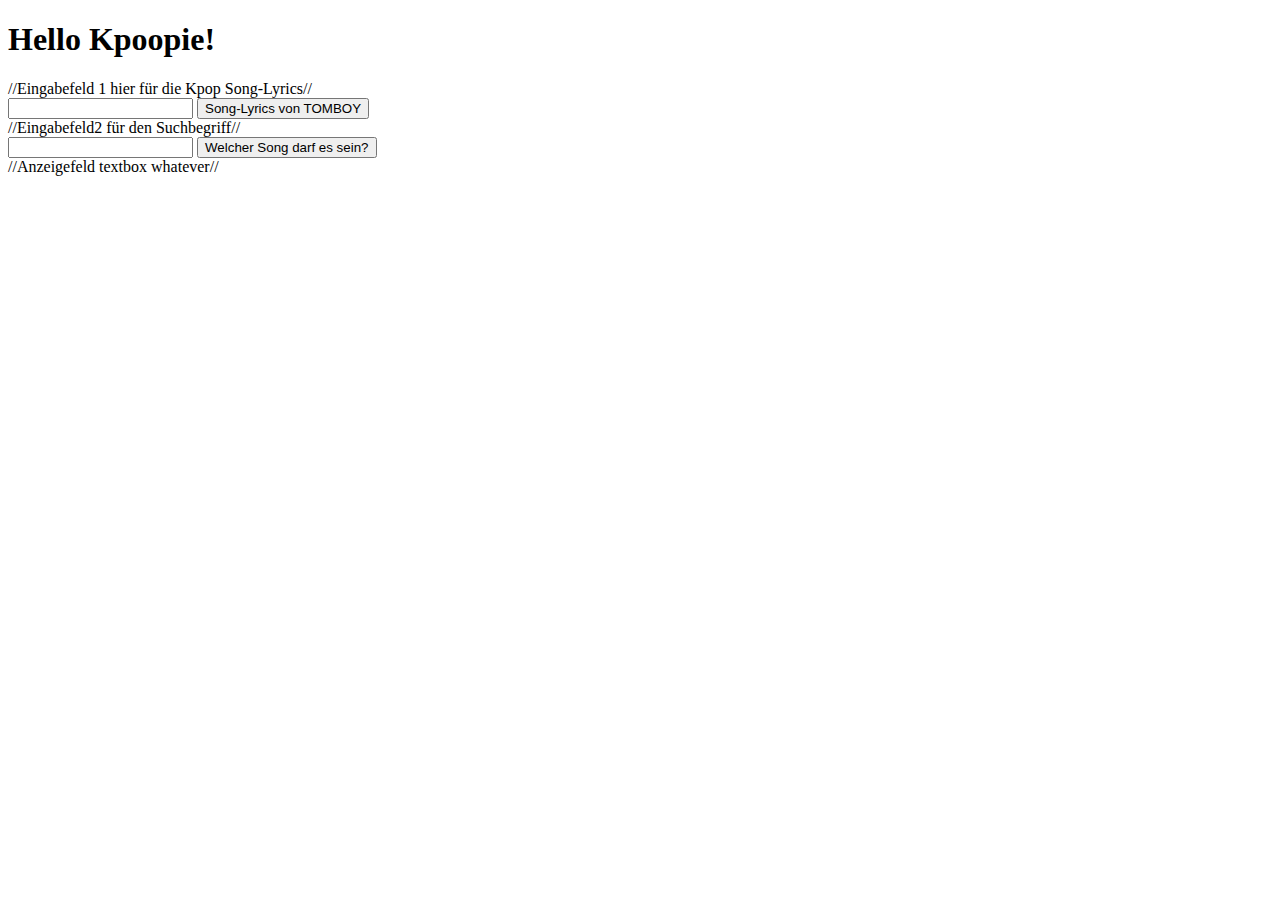
==== index.html @ fca16796 "function sinnvoller umbenannt" ====
<!DOCTYPE html>
<html>
<head>
    <link rel="stylesheet" href="styleKpop.css">
    <meta charset="UTF-8" />
    <title>Count Me Kpop</title>
    <meta name="viewport" content="width=device-width, initial-scale=1.0">
</head>
<body>
    <h1> Hello Kpoopie!</h1>

    //Eingabefeld 1 hier für die Kpop Song-Lyrics//

    <div id="Song-Lyrics">
        <input type="text" id="enter">
        <button id="zeigdielyrics" onclick="readAndSave()">Song-Lyrics von TOMBOY</button>
    </div>

    //Eingabefeld2 für den Suchbegriff//

    <div id="Suchbegriff">
        <input type="text" id="schreibMal">
        <button id="gibDenSuchbegriff" onclick="zeigeAn()">Welcher Song darf es sein?</button>
    </div>

    //Anzeigefeld textbox whatever//

    <div id="showMe">
        
    </div>

</body>
</html>
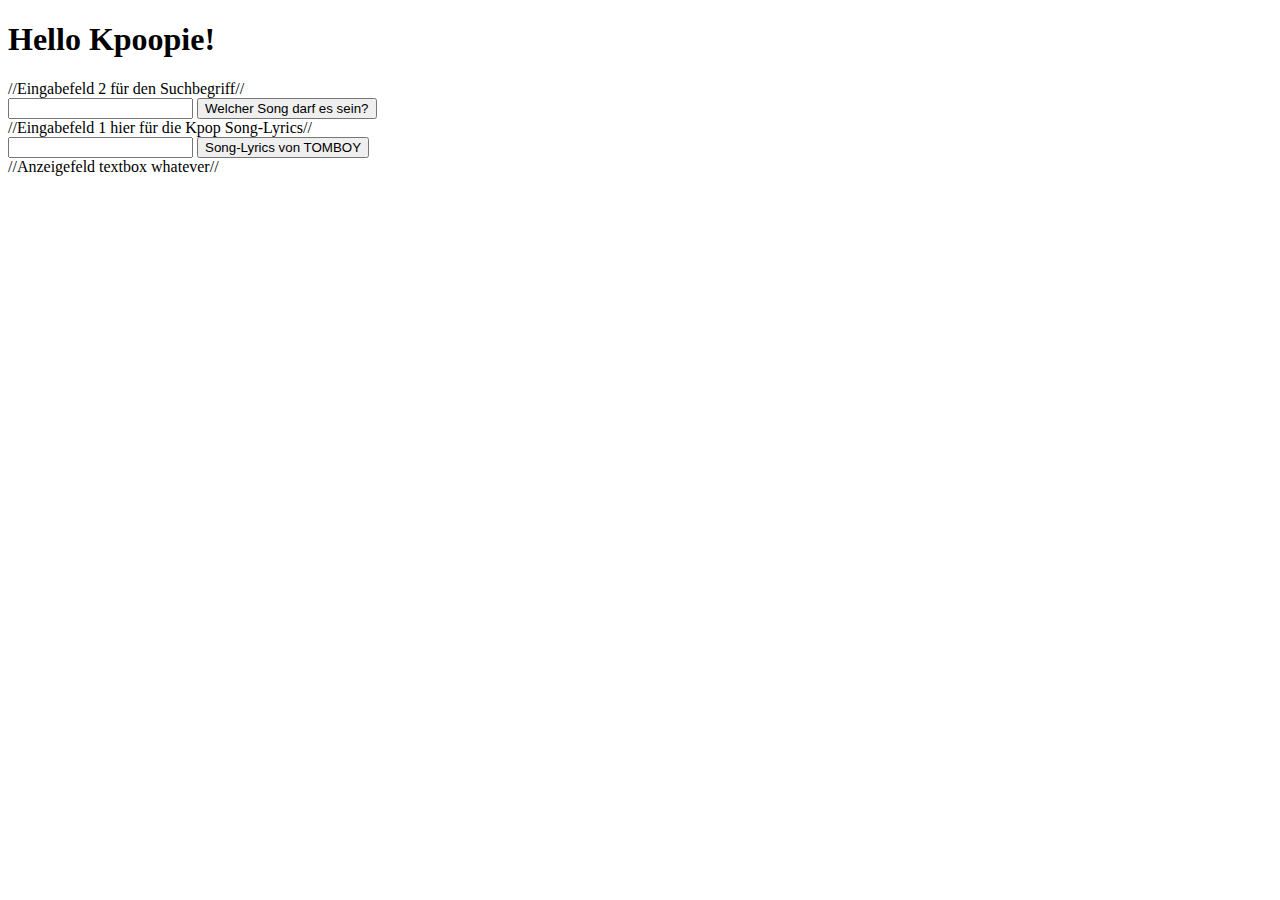
==== commit fb8d3dfa: "anfang des styles grid blaaaa" ====
--- a/index.html
+++ b/index.html
@@ -9,6 +9,13 @@
 <body>
     <h1> Hello Kpoopie!</h1>
 
+    //Eingabefeld 2 für den Suchbegriff//
+
+    <div id="Suchbegriff">
+        <input type="text" id="schreibMal">
+        <button id="gibDenSuchbegriff" onclick="zeigeAn()">Welcher Song darf es sein?</button>
+    </div>
+
     //Eingabefeld 1 hier für die Kpop Song-Lyrics//
 
     <div id="Song-Lyrics">
@@ -16,17 +23,10 @@
         <button id="zeigdielyrics" onclick="readAndSave()">Song-Lyrics von TOMBOY</button>
     </div>
 
-    //Eingabefeld2 für den Suchbegriff//
-
-    <div id="Suchbegriff">
-        <input type="text" id="schreibMal">
-        <button id="gibDenSuchbegriff" onclick="zeigeAn()">Welcher Song darf es sein?</button>
-    </div>
-
     //Anzeigefeld textbox whatever//
 
     <div id="showMe">
-        
+
     </div>
 
 </body>
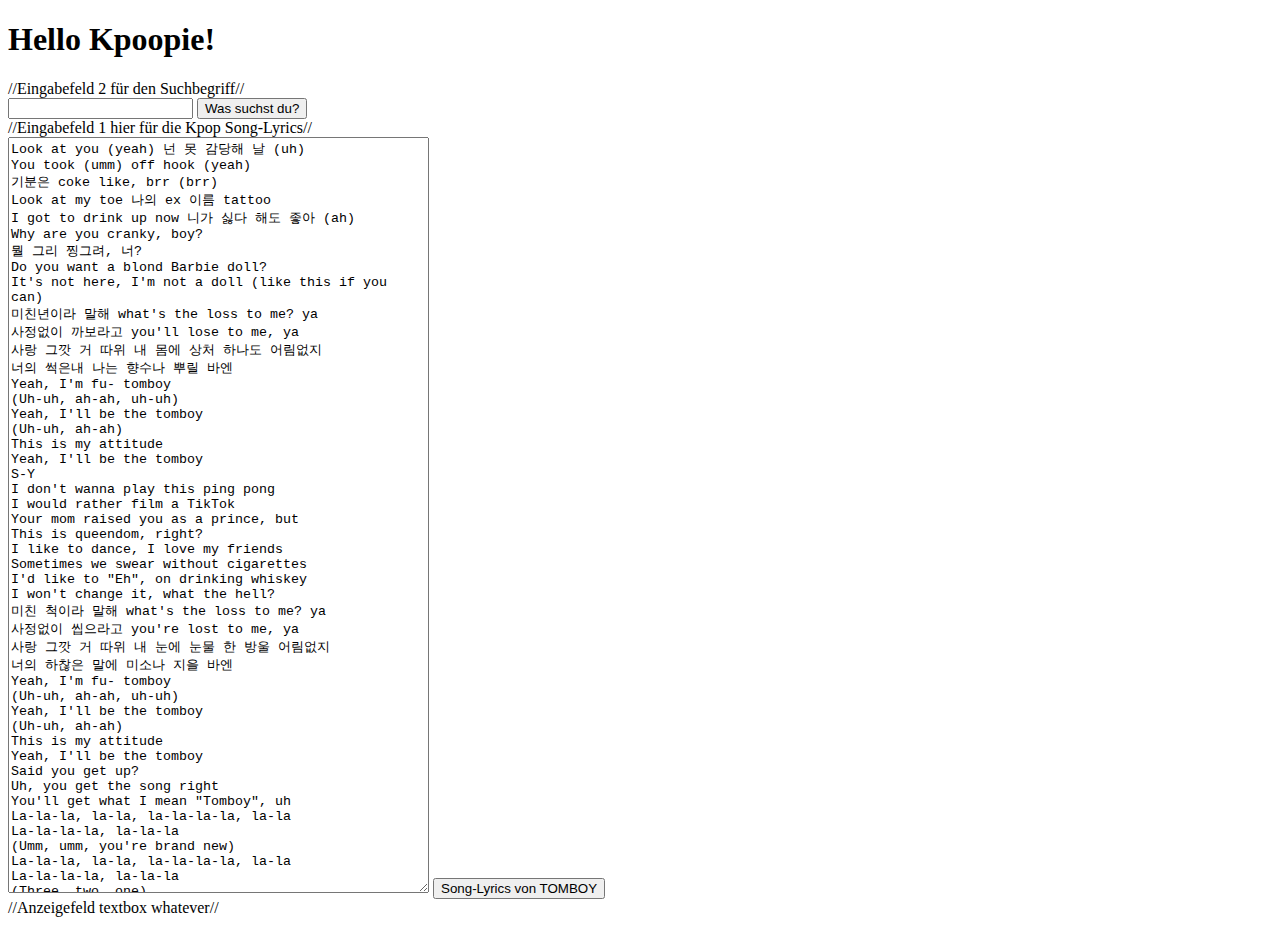
==== commit 0ba9c890: "error fixi, Funktion erstellt um Text nicht suchen zu müssen" ====
--- a/index.html
+++ b/index.html
@@ -1,7 +1,7 @@
 <!DOCTYPE html>
 <html>
 <head>
-    <link rel="stylesheet" href="styleKpop.css">
+    <link rel="stylesheet" href="styleMeKpop.css">
     <meta charset="UTF-8" />
     <title>Count Me Kpop</title>
     <meta name="viewport" content="width=device-width, initial-scale=1.0">
@@ -13,14 +13,14 @@
 
     <div id="Suchbegriff">
         <input type="text" id="schreibMal">
-        <button id="gibDenSuchbegriff" onclick="zeigeAn()">Welcher Song darf es sein?</button>
+        <button id="gibDenSuchbegriff" onclick="readAndSave()">Was suchst du?</button>
     </div>
 
     //Eingabefeld 1 hier für die Kpop Song-Lyrics//
 
     <div id="Song-Lyrics">
-        <input type="text" id="enter">
-        <button id="zeigdielyrics" onclick="readAndSave()">Song-Lyrics von TOMBOY</button>
+        <textarea id="enter" rows="50" cols="50"></textarea>
+        <button id="zeigdielyrics" onclick="zeigeAn()">Song-Lyrics von TOMBOY</button>
     </div>
 
     //Anzeigefeld textbox whatever//
@@ -28,6 +28,6 @@
     <div id="showMe">
 
     </div>
-
+<script src="script.js"></script>
 </body>
 </html>--- a/styleMeKpop.css
+++ b/styleMeKpop.css
@@ -0,0 +1,8 @@
+/*.div {
+    display: grid;
+    grid-template-columns: repeat(auto-fill, minmax(200px, 1fr));
+    gap: 20px;
+    padding: 20px;
+    background-color: #E6E6FA;
+}
+    */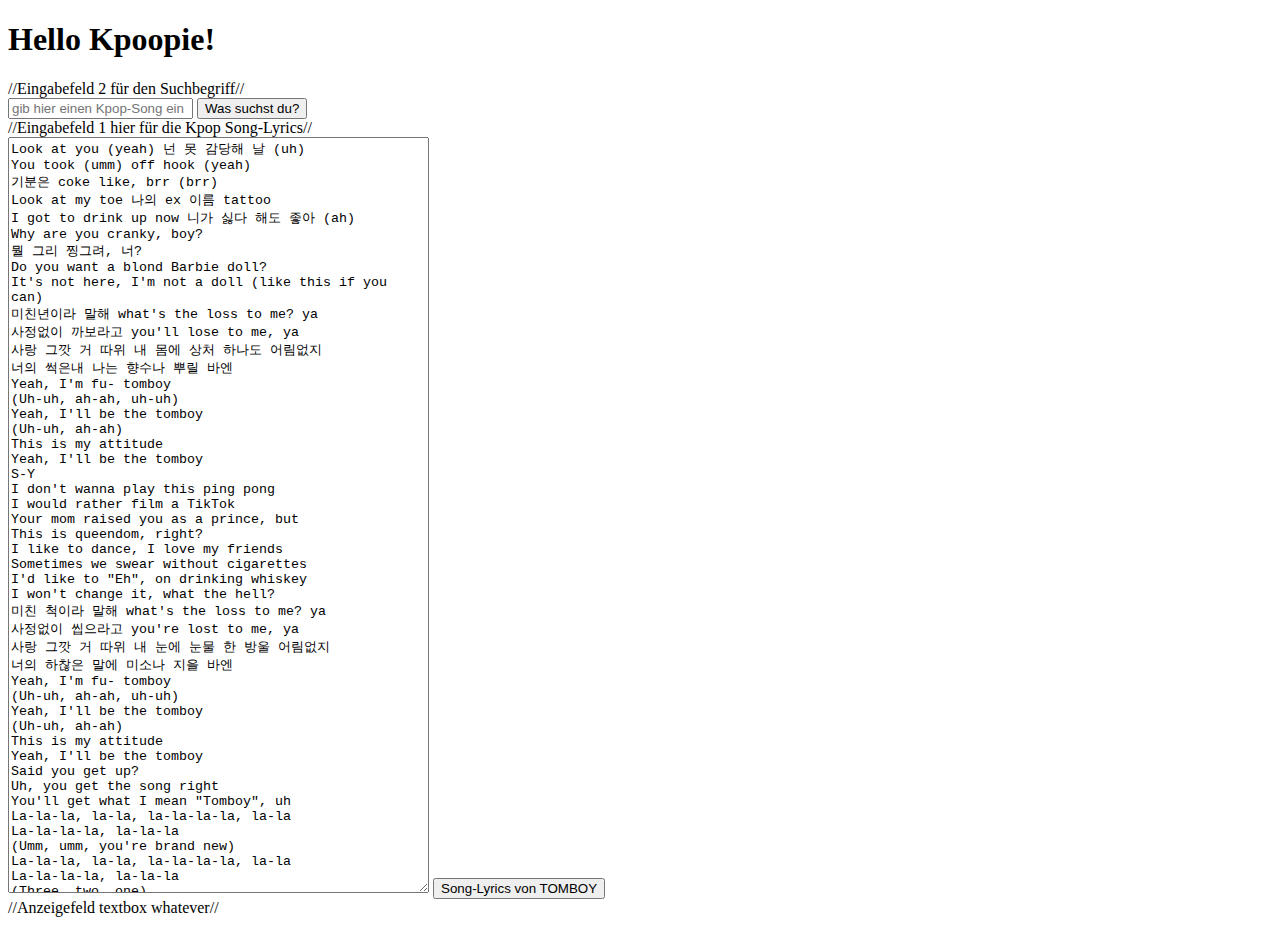
==== commit 9d9fc078: "center" ====
--- a/index.html
+++ b/index.html
@@ -12,7 +12,7 @@
     //Eingabefeld 2 für den Suchbegriff//
 
     <div id="Suchbegriff">
-        <input type="text" id="schreibMal">
+        <input type="text" id="schreibMal" placeholder="gib hier einen Kpop-Song ein">
         <button id="gibDenSuchbegriff" onclick="readAndSave()">Was suchst du?</button>
     </div>
 
--- a/styleMeKpop.css
+++ b/styleMeKpop.css
@@ -1,8 +1,14 @@
-/*.div {
+*{
+    justify-content: center;
+    align-items: center;
+    box-sizing: content-box;
+}
+
+.div {
     display: grid;
     grid-template-columns: repeat(auto-fill, minmax(200px, 1fr));
     gap: 20px;
     padding: 20px;
     background-color: #E6E6FA;
 }
-    */+   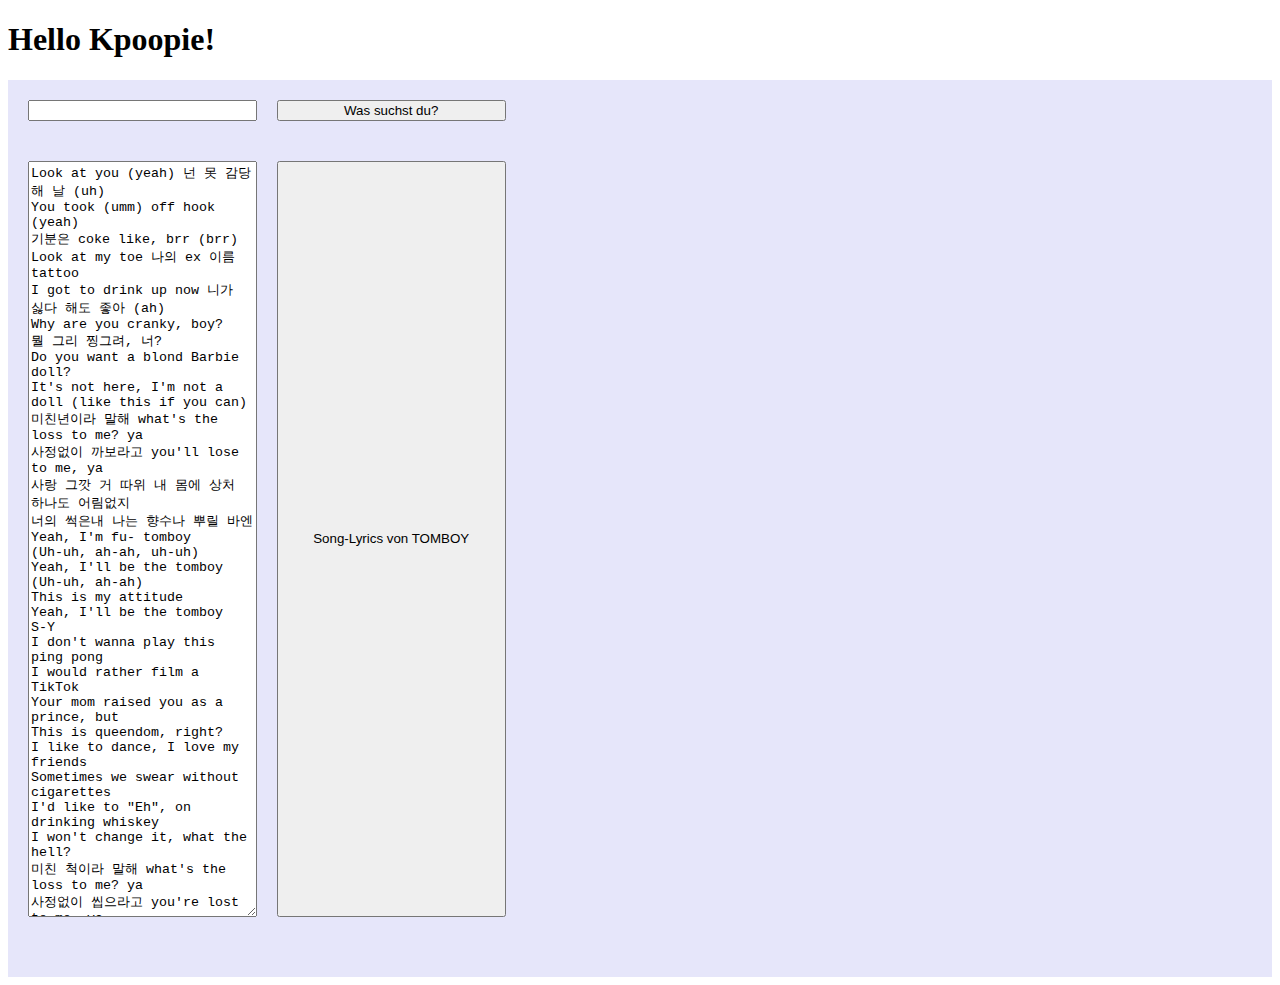
==== commit a20c4d5b: "Kommentare Korrektur, css wieder aktiv" ====
--- a/index.html
+++ b/index.html
@@ -9,21 +9,21 @@
 <body>
     <h1> Hello Kpoopie!</h1>
 
-    //Eingabefeld 2 für den Suchbegriff//
+    <!--Eingabefeld 2 für den Suchbegriff-->
 
     <div id="Suchbegriff">
-        <input type="text" id="schreibMal" placeholder="gib hier einen Kpop-Song ein">
+        <input type="text" id="schreibMal">
         <button id="gibDenSuchbegriff" onclick="readAndSave()">Was suchst du?</button>
     </div>
 
-    //Eingabefeld 1 hier für die Kpop Song-Lyrics//
+    <!--Eingabefeld 1 hier für die Kpop Song-Lyrics-->
 
     <div id="Song-Lyrics">
         <textarea id="enter" rows="50" cols="50"></textarea>
         <button id="zeigdielyrics" onclick="zeigeAn()">Song-Lyrics von TOMBOY</button>
     </div>
 
-    //Anzeigefeld textbox whatever//
+    <!--Anzeigefeld textbox whatever-->
 
     <div id="showMe">
 
--- a/styleMeKpop.css
+++ b/styleMeKpop.css
@@ -1,14 +1,7 @@
-*{
-    justify-content: center;
-    align-items: center;
-    box-sizing: content-box;
-}
-
-.div {
+div {
     display: grid;
     grid-template-columns: repeat(auto-fill, minmax(200px, 1fr));
     gap: 20px;
     padding: 20px;
     background-color: #E6E6FA;
-}
-   +}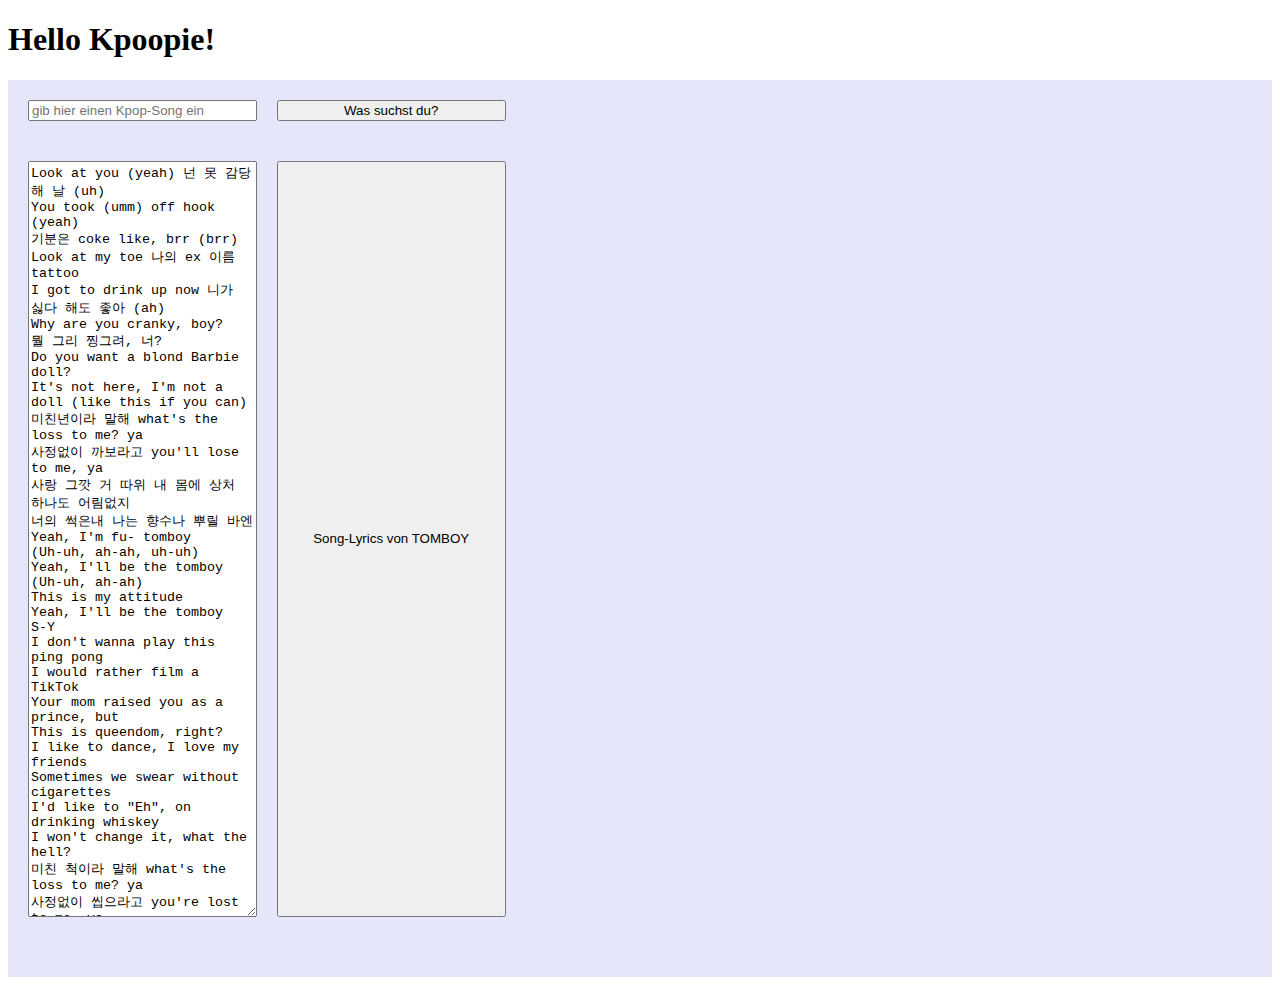
==== commit 9cbf7763: "Merge branch 'main' of https://github.com/rupfen/CountMeKpop" ====
--- a/index.html
+++ b/index.html
@@ -12,7 +12,7 @@
     <!--Eingabefeld 2 für den Suchbegriff-->
 
     <div id="Suchbegriff">
-        <input type="text" id="schreibMal">
+        <input type="text" id="schreibMal" placeholder="gib hier einen Kpop-Song ein">
         <button id="gibDenSuchbegriff" onclick="readAndSave()">Was suchst du?</button>
     </div>
 
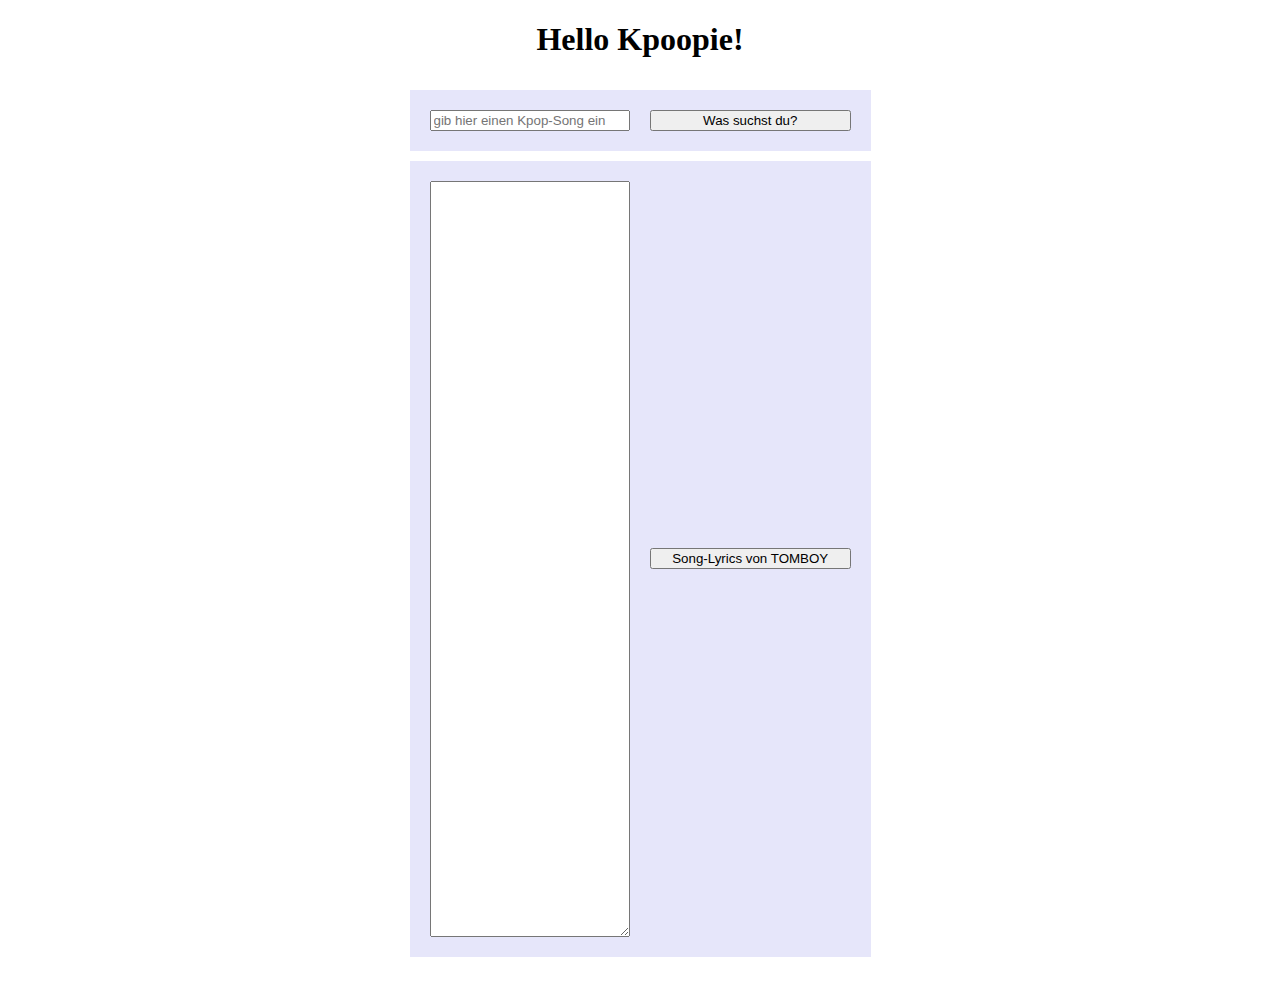
==== commit 4cf6d10f: "gridsystem" ====
--- a/index.html
+++ b/index.html
@@ -1,24 +1,27 @@
 <!DOCTYPE html>
 <html>
+
 <head>
     <link rel="stylesheet" href="styleMeKpop.css">
     <meta charset="UTF-8" />
     <title>Count Me Kpop</title>
     <meta name="viewport" content="width=device-width, initial-scale=1.0">
 </head>
+
 <body>
     <h1> Hello Kpoopie!</h1>
 
-    <!--Eingabefeld 2 für den Suchbegriff-->
+<div class="gridBody">
+     <!--Eingabefeld 2 für den Suchbegriff-->
 
-    <div id="Suchbegriff">
+     <div class="contentBox item1" id="Suchbegriff">
         <input type="text" id="schreibMal" placeholder="gib hier einen Kpop-Song ein">
         <button id="gibDenSuchbegriff" onclick="readAndSave()">Was suchst du?</button>
     </div>
 
     <!--Eingabefeld 1 hier für die Kpop Song-Lyrics-->
 
-    <div id="Song-Lyrics">
+    <div class="contentBox item2" id="Song-Lyrics">
         <textarea id="enter" rows="50" cols="50"></textarea>
         <button id="zeigdielyrics" onclick="zeigeAn()">Song-Lyrics von TOMBOY</button>
     </div>
@@ -28,6 +31,18 @@
     <div id="showMe">
 
     </div>
-<script src="script.js"></script>
+</div>
+
+
+<!-- <div class="gridBody">
+    <div class="contentBox item1">1</div>
+    <div class="contentBox item2">2</div>
+    <div class="contentBox item3">3</div>  
+    <div class="contentBox item4">4</div>
+    <div class="contentBox item5">5</div>
+  </div> -->
+
+    <script src="script.js"></script>
 </body>
+
 </html>--- a/styleMeKpop.css
+++ b/styleMeKpop.css
@@ -1,7 +1,53 @@
-div {
+*{
+    justify-content: center;
+    align-items: center;
+    box-sizing: content-box;   
+}
+
+h1 {
+    text-align: center;
+}
+
+.gridBody {
+    display: grid;
+    gap: 10px;
+    background-color: ;
+    padding: 10px;
+  }
+
+.contentBox {
     display: grid;
     grid-template-columns: repeat(auto-fill, minmax(200px, 1fr));
     gap: 20px;
     padding: 20px;
     background-color: #E6E6FA;
-}+}
+
+/* .gridBody {
+    display: grid;
+    gap: 10px;
+    background-color: #2196F3;
+    padding: 10px;
+  }
+  
+  .contentBox {
+    background-color: rgba(255, 255, 255, 0.8);
+    text-align: center;
+    padding: 20px;
+    font-size: 30px;
+  }
+  
+  .item1 {
+    grid-column: 1 / span 2;
+    grid-row: 1;
+  }
+  
+  .item2 {
+    grid-column: 3;
+    grid-row: 1 / span 2;
+  }
+  
+  .item5 {
+    grid-column: 1 / span 3;
+    grid-row: 3;
+  } */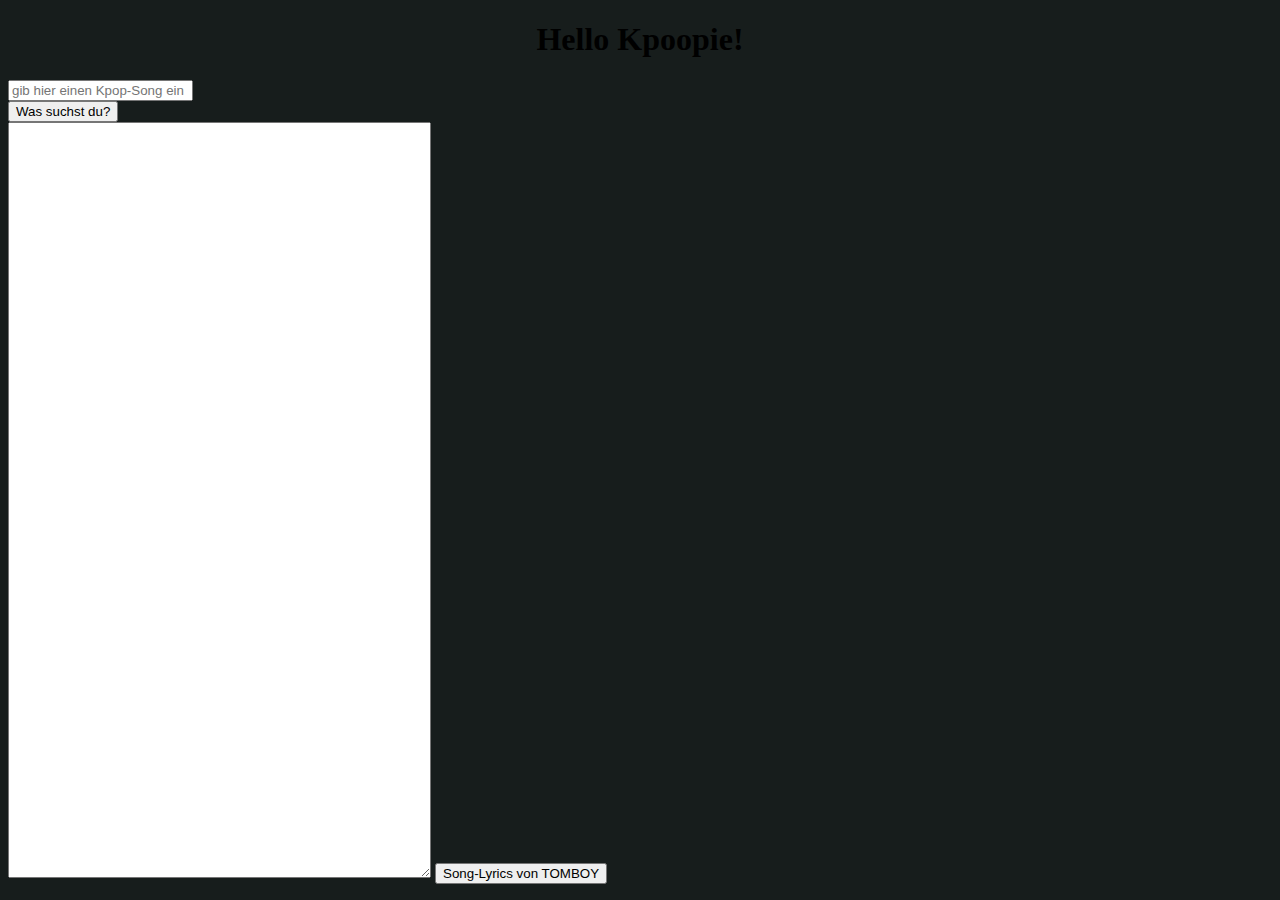
==== commit 1d6a755e: "Verschiebung d. Objekte" ====
--- a/index.html
+++ b/index.html
@@ -1,40 +1,50 @@
 <!DOCTYPE html>
 <html>
-
-<head>
-    <link rel="stylesheet" href="styleMeKpop.css">
+  <head>
+    <link rel="stylesheet" href="styleMeKpop.css" />
     <meta charset="UTF-8" />
     <title>Count Me Kpop</title>
-    <meta name="viewport" content="width=device-width, initial-scale=1.0">
-</head>
+    <meta name="viewport" content="width=device-width, initial-scale=1.0" />
+  </head>
 
-<body>
-    <h1> Hello Kpoopie!</h1>
-
-<div class="gridBody">
-     <!--Eingabefeld 2 für den Suchbegriff-->
-
-     <div class="contentBox item1" id="Suchbegriff">
-        <input type="text" id="schreibMal" placeholder="gib hier einen Kpop-Song ein">
-        <button id="gibDenSuchbegriff" onclick="readAndSave()">Was suchst du?</button>
+  <body>
+    <div >
+        <h1>Hello Kpoopie!</h1>
     </div>
 
-    <!--Eingabefeld 1 hier für die Kpop Song-Lyrics-->
+    <div class="gridBody">
+      <!--Eingabefeld 2 für den Suchbegriff-->
 
-    <div class="contentBox item2" id="Song-Lyrics">
+      <div class="contentBox item1" id="Suchbegriff">
+        <div>
+          <input
+            type="text"
+            id="schreibMal"
+            placeholder="gib hier einen Kpop-Song ein"
+          />
+        </div>
+        <div>
+          <button id="gibDenSuchbegriff" onclick="readAndSave()">
+            Was suchst du?
+          </button>
+        </div>
+      </div>
+
+      <!--Eingabefeld 1 hier für die Kpop Song-Lyrics-->
+
+      <div class="contentBox item2" id="Song-Lyrics">
         <textarea id="enter" rows="50" cols="50"></textarea>
-        <button id="zeigdielyrics" onclick="zeigeAn()">Song-Lyrics von TOMBOY</button>
+        <button id="zeigdielyrics" onclick="zeigeAn()">
+          Song-Lyrics von TOMBOY
+        </button>
+      </div>
+
+      <!--Anzeigefeld textbox whatever-->
+
+      <div id="showMe"></div>
     </div>
 
-    <!--Anzeigefeld textbox whatever-->
-
-    <div id="showMe">
-
-    </div>
-</div>
-
-
-<!-- <div class="gridBody">
+    <!-- <div class="gridBody">
     <div class="contentBox item1">1</div>
     <div class="contentBox item2">2</div>
     <div class="contentBox item3">3</div>  
@@ -43,6 +53,5 @@
   </div> -->
 
     <script src="script.js"></script>
-</body>
-
-</html>+  </body>
+</html>
--- a/styleMeKpop.css
+++ b/styleMeKpop.css
@@ -1,26 +1,35 @@
-*{
-    justify-content: center;
-    align-items: center;
-    box-sizing: content-box;   
+* {
+  justify-content: center;
+  align-items: center;
+  box-sizing: content-box;
 }
-
+body {
+  background-color: #171d1c;
+}
 h1 {
-    text-align: center;
+  text-align: center;
 }
 
 .gridBody {
+<<<<<<< Updated upstream
     display: grid;
     gap: 10px;
-    background-color: ;
+    background-color:
     padding: 10px;
   }
+=======
+  display: grid;
+  gap: 10px;
+  padding: 10px;
+}
+>>>>>>> Stashed changes
 
 .contentBox {
-    display: grid;
-    grid-template-columns: repeat(auto-fill, minmax(200px, 1fr));
-    gap: 20px;
-    padding: 20px;
-    background-color: #E6E6FA;
+  display: grid;
+  grid-template-columns: repeat(auto-fill, minmax(200px, 1fr));
+  gap: 20px;
+  padding: 20px;
+  background-color: #e6e6fa;
 }
 
 /* .gridBody {
@@ -50,4 +59,4 @@
   .item5 {
     grid-column: 1 / span 3;
     grid-row: 3;
-  } */+  } */
